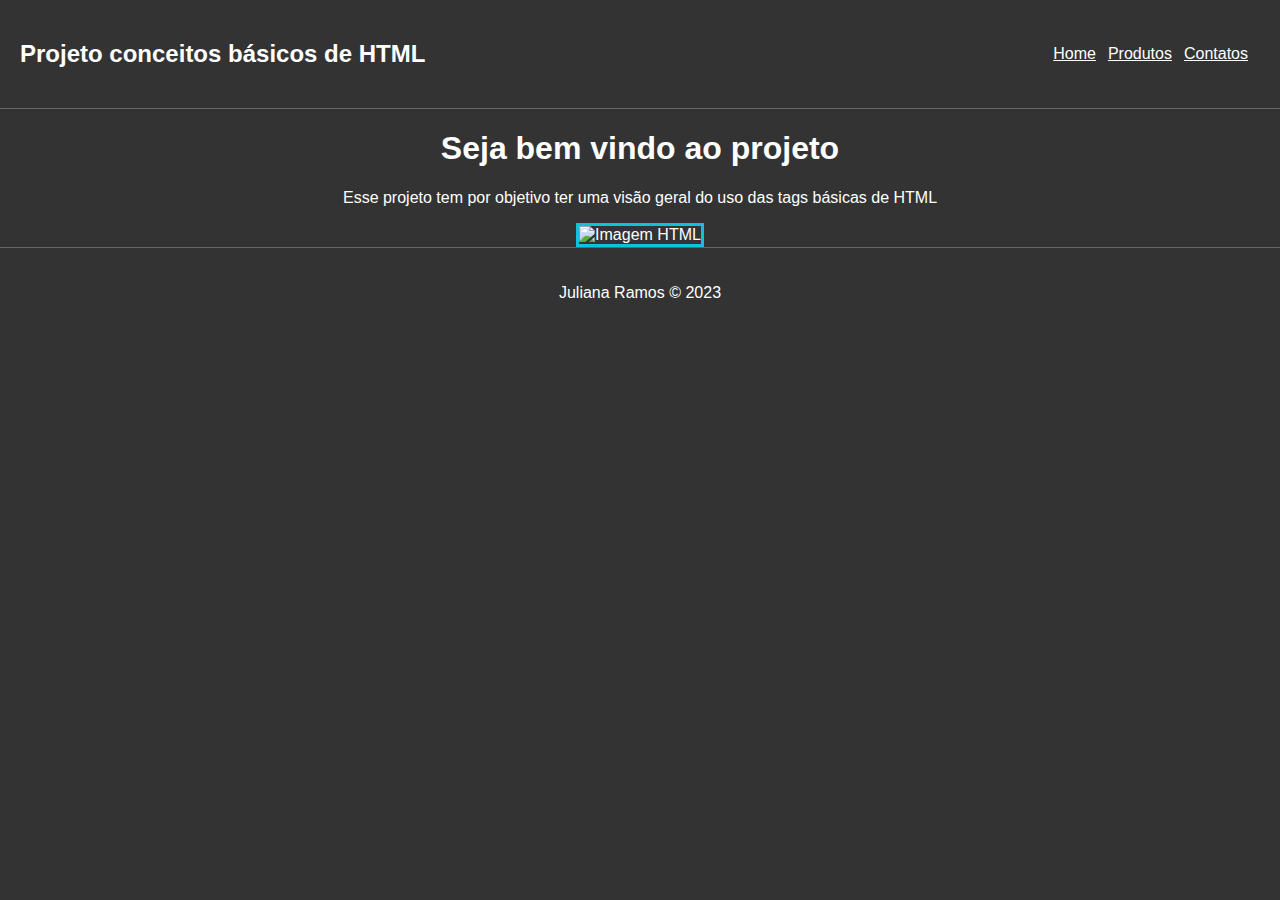
==== Index.html @ da575a3d "Add files via upload" ====
<!--Para iniciar com preenchimento automatico do formulario basico digite ! e ENTER -->
<!DOCTYPE html>
<html lang="en">
<head>
    <meta charset="UTF-8">
    <meta http-equiv="X-UA-Compatible" content="IE=edge">
    <meta name="viewport" content="width=device-width, initial-scale=1.0">
    <title>Projeto Juliana</title>
    <link rel="stylesheet" href="styles.css">
</head>
<!--Criando barra de navegacao e determinando estilo-->
<body>
    <nav>
        <h2>Projeto conceitos básicos de HTML</h2>
        <ul>
            <li><a href="#">Home</a></li>
            <li><a href="#">Produtos</a></li>
            <li><a href="#">Contatos</a></li>
        </ul>
    </nav>
    <section>
        <h1>Seja bem vindo ao projeto</h1>
        <p>Esse projeto tem por objetivo ter uma visão geral do uso das tags básicas de HTML</p>
        <img
        src="https://th.bing.com/th/id/OIP.fan5dBKVQsMP6VBbr33iQQHaEh?w=278&h=180&c=7&r=0&o=5&pid=1.7"
        alt="Imagem HTML"
        />
    </section>
    <footer>
        <P>Juliana Ramos &copy; 2023</P>
    </footer>
</body>
</html>
---- styles.css ----
body{
    font-family: Arial, Helvetica, sans-serif;
    text-align: center;
    color: #fff; /* white */
    background-color: #333;
    padding:0;
    margin: 0;
}

nav{
    display: flex;
    justify-content: space-between;
    padding: 20px;
    border-bottom: 1px solid #666;
}

nav ul{
    display: flex;
    align-items: center;
    list-style: none;
}

ul li{
    margin-right: 12px;
}

ul li a{
    color: #fff;
}

h1{
    font-size: 32px;
}

img{
    border:  3px solid rgb(15,194,218);
}

footer{
    padding: 20px;
    border-top: 1px solid #666;
}
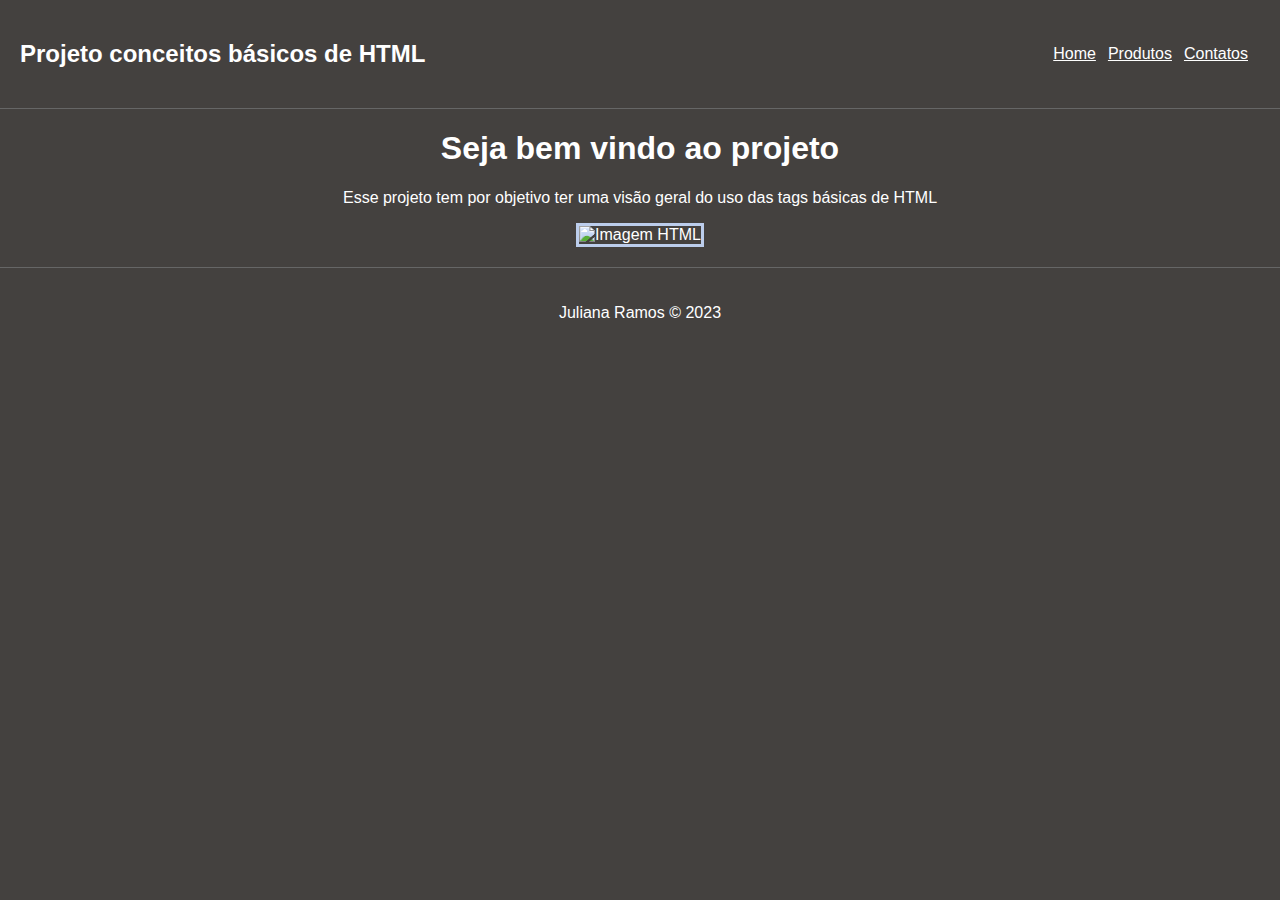
==== commit f376b88d: "Add files via upload" ====
--- a/Index.html
+++ b/Index.html
@@ -1,4 +1,5 @@
 <!--Para iniciar com preenchimento automatico do formulario basico digite ! e ENTER -->
+<!--A codificacao dessa pagina define a estrutura da pagina-->
 <!DOCTYPE html>
 <html lang="en">
 <head>
@@ -6,6 +7,7 @@
     <meta http-equiv="X-UA-Compatible" content="IE=edge">
     <meta name="viewport" content="width=device-width, initial-scale=1.0">
     <title>Projeto Juliana</title>
+    <!--No comando abaixo estou definindo que essa pagina sera configurada de acordo com a codificacao criada na aba css styles-->
     <link rel="stylesheet" href="styles.css">
 </head>
 <!--Criando barra de navegacao e determinando estilo-->
--- a/styles.css
+++ b/styles.css
@@ -1,22 +1,24 @@
+/* estilizando a tag body*/
 body{
-    font-family: Arial, Helvetica, sans-serif;
-    text-align: center;
-    color: #fff; /* white */
-    background-color: #333;
-    padding:0;
-    margin: 0;
+    font-family: Arial, Helvetica, sans-serif; /*escolhendo a fonte */
+    text-align: center; /* centralizando o conteudo da pagina*/
+    color: #fff; /* escolhendo a cor do texto como branca */
+    background-color: #44413f; /*escolhendo a cor de fundo */
+    padding:0;/* retirando as laterais da pagina */
+    margin: 0;/* retirando a margem*/
 }
 
+/* */
 nav{
-    display: flex;
-    justify-content: space-between;
-    padding: 20px;
-    border-bottom: 1px solid #666;
+    display: flex; /* ajustando posicao dos itens na pagina*/
+    justify-content: space-between;/* criando espacamento entre os elementos*/
+    padding: 20px; /* espacamento interno para espaco lateral*/
+    border-bottom: 1px solid #666; /*configurando a borda */
 }
 
 nav ul{
-    display: flex;
-    align-items: center;
+    display: flex; /* */
+    align-items: center;/*centralizando itens da ul */
     list-style: none;
 }
 
@@ -25,18 +27,19 @@
 }
 
 ul li a{
-    color: #fff;
+    color: #fff;/*cor da li a da pagina estrutura */
 }
 
 h1{
-    font-size: 32px;
+    font-size: 32px;/* aumentando a fonte*/
 }
 
 img{
-    border:  3px solid rgb(15,194,218);
+    border:  3px solid rgb(188, 205, 236); /* adicionando borda na imagem*/
 }
 
 footer{
-    padding: 20px;
-    border-top: 1px solid #666;
+    padding: 20px; /* */
+    border-top: 1px solid #666; /* */
+    margin-top: 20px; /*margem para desgrudar o rodape da imagem */
 }